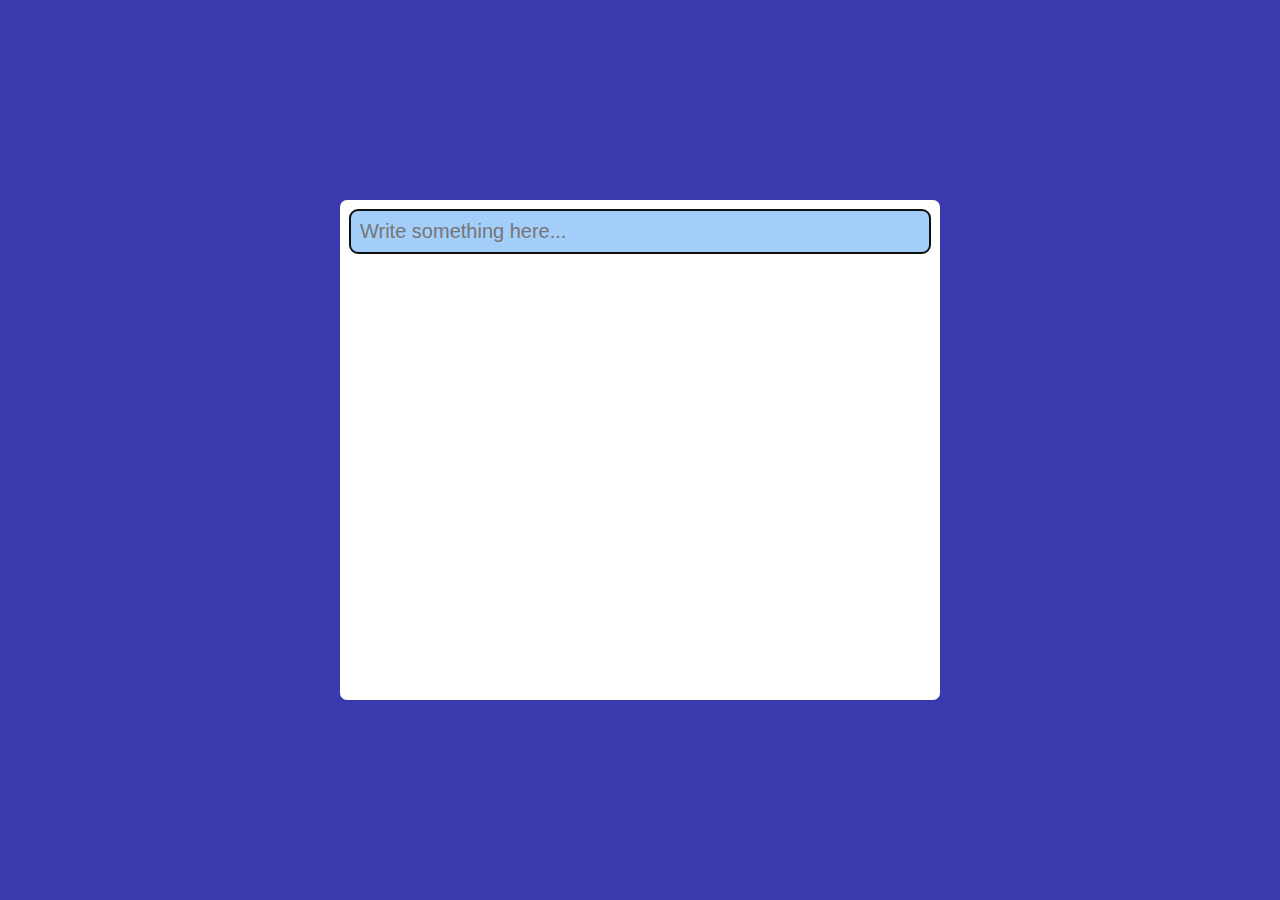
==== index.html @ 83abde2d "toDoList" ====
<!DOCTYPE html>
<html lang="en">

<head>
    <meta charset="UTF-8">
    <meta http-equiv="X-UA-Compatible" content="IE=edge">
    <meta name="viewport" content="width=device-width, initial-scale=1.0">
    <title>Create a To-Do List App</title>
    <link rel="stylesheet" href="style.css">
</head>

<body>

    <main>

        <div class="box">
            <input type="text" id="itemInput" autofocus placeholder="Write something here...">
            <ul id="to_do_box">
                
            </ul>
        </div>

    </main>


    <!-- <script src="script.js"></script> -->
    <script src="local.js"></script>
</body>

</html>
---- style.css ----
*{
    margin: 0;
    padding: 0;
    box-sizing: border-box;
}

main{
    background: rgb(58, 58, 174);
    display: flex;
    justify-content: center;
    align-items: center;
    min-height: 100vh;
}

main .box{
    width: 600px;
    height: 500px;
    border-radius:7px ;
    padding: 10px;
    background: white;
    
}

main .box input{
    padding: 10px;
    border-radius: 8px;
    background: rgb(163, 206, 249);
    color: rgb(141, 141, 141);
    display: block;
    width: 100%;
    border: none;
    font-size: 20px;
    color: black;

}

main #to_do_box{
    margin-top: 20px;
}

main #to_do_box li{
    list-style: none;
    font-size: 20px;
    background: rgb(239, 231, 159);
    padding: 10px;
    border-radius: 8px;
    display: flex;
    justify-content: space-between;
    gap: 7px;
    margin-bottom: 20px;
}

main #to_do_box li span{
    cursor: pointer;
}

main #to_do_box .done{
    background: rgb(206 205 199);
}
main #to_do_box .done p{
    text-decoration: line-through;
}
main #to_do_box .done span .close{
    text-decoration: none;
    cursor: pointer;
}
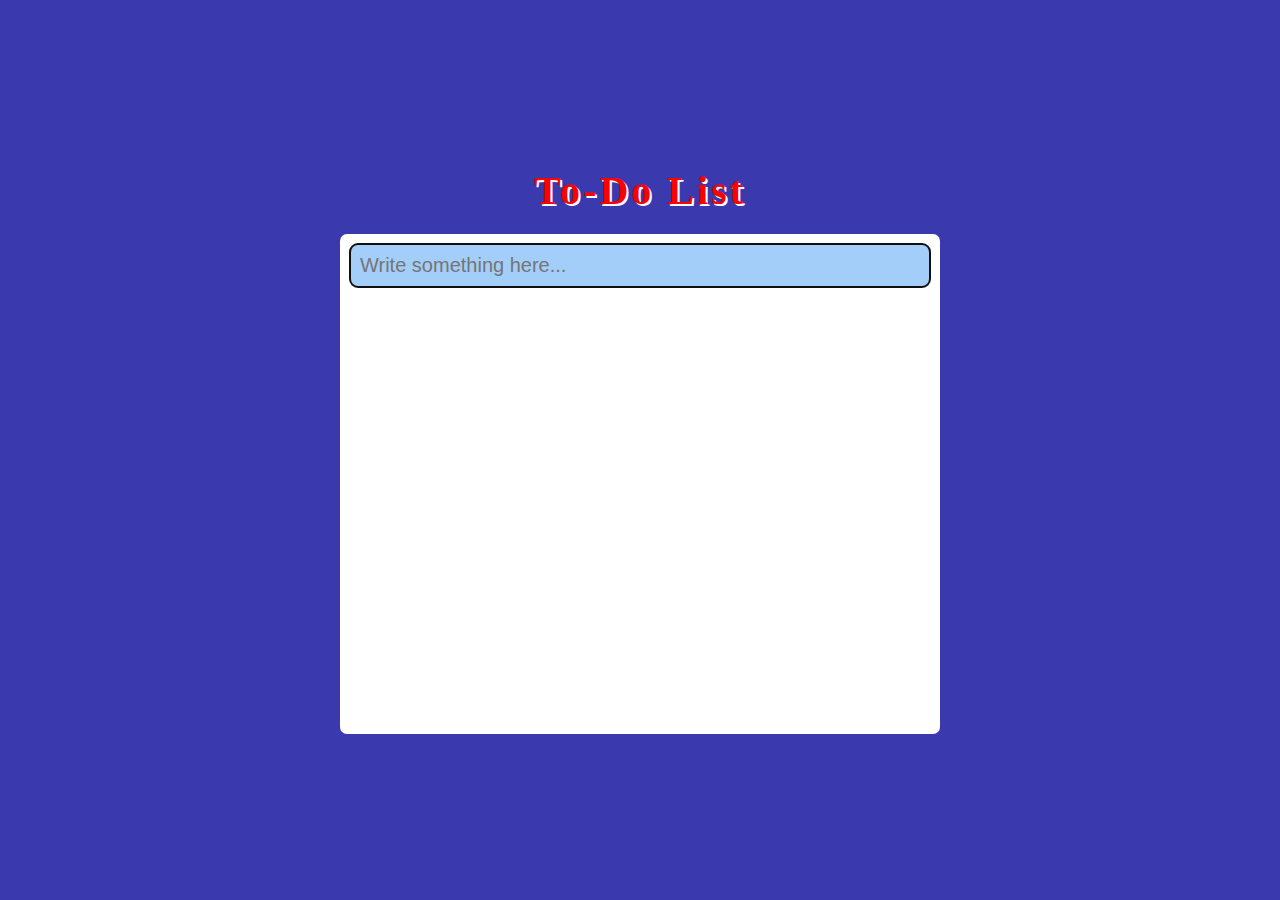
==== commit 963761fc: "changes" ====
--- a/index.html
+++ b/index.html
@@ -12,7 +12,7 @@
 <body>
 
     <main>
-
+        <h1>To-Do List</h1>
         <div class="box">
             <input type="text" id="itemInput" autofocus placeholder="Write something here...">
             <ul id="to_do_box">
--- a/style.css
+++ b/style.css
@@ -1,27 +1,51 @@
-*{
+* {
     margin: 0;
     padding: 0;
     box-sizing: border-box;
 }
 
-main{
+h1 {
+    text-align: center;
+    color: red;
+    text-shadow: 2px 2px white;
+    margin-bottom: 20px;
+    letter-spacing: 3px;
+    font-size: 40px;
+    animation: move 2s linear infinite;
+    animation-direction: alternate;
+}
+@keyframes move{
+    0%{
+        transform: rotate(10deg);
+    }
+    50%{
+        transform: rotate(-10deg);
+    }
+    100%{
+
+    }
+}
+
+main {
     background: rgb(58, 58, 174);
     display: flex;
     justify-content: center;
     align-items: center;
+    flex-direction: column;
     min-height: 100vh;
+    padding: 15px;
 }
 
-main .box{
+main .box {
     width: 600px;
-    height: 500px;
-    border-radius:7px ;
+    min-height: 500px;
+    border-radius: 7px;
     padding: 10px;
     background: white;
-    
+
 }
 
-main .box input{
+main .box input {
     padding: 10px;
     border-radius: 8px;
     background: rgb(163, 206, 249);
@@ -34,11 +58,11 @@
 
 }
 
-main #to_do_box{
+main #to_do_box {
     margin-top: 20px;
 }
 
-main #to_do_box li{
+main #to_do_box li {
     list-style: none;
     font-size: 20px;
     background: rgb(239, 231, 159);
@@ -48,19 +72,29 @@
     justify-content: space-between;
     gap: 7px;
     margin-bottom: 20px;
+    word-break: break-word;
+    line-height: 30px;
 }
 
-main #to_do_box li span{
+main #to_do_box li span {
     cursor: pointer;
 }
 
-main #to_do_box .done{
+main #to_do_box .done {
     background: rgb(206 205 199);
 }
-main #to_do_box .done p{
+
+main #to_do_box .done p {
     text-decoration: line-through;
 }
-main #to_do_box .done span .close{
+
+main #to_do_box .done span .close {
     text-decoration: none;
     cursor: pointer;
+}
+
+@media screen and (max-width:645px) {
+    main .box {
+        width: 90%;
+    }
 }